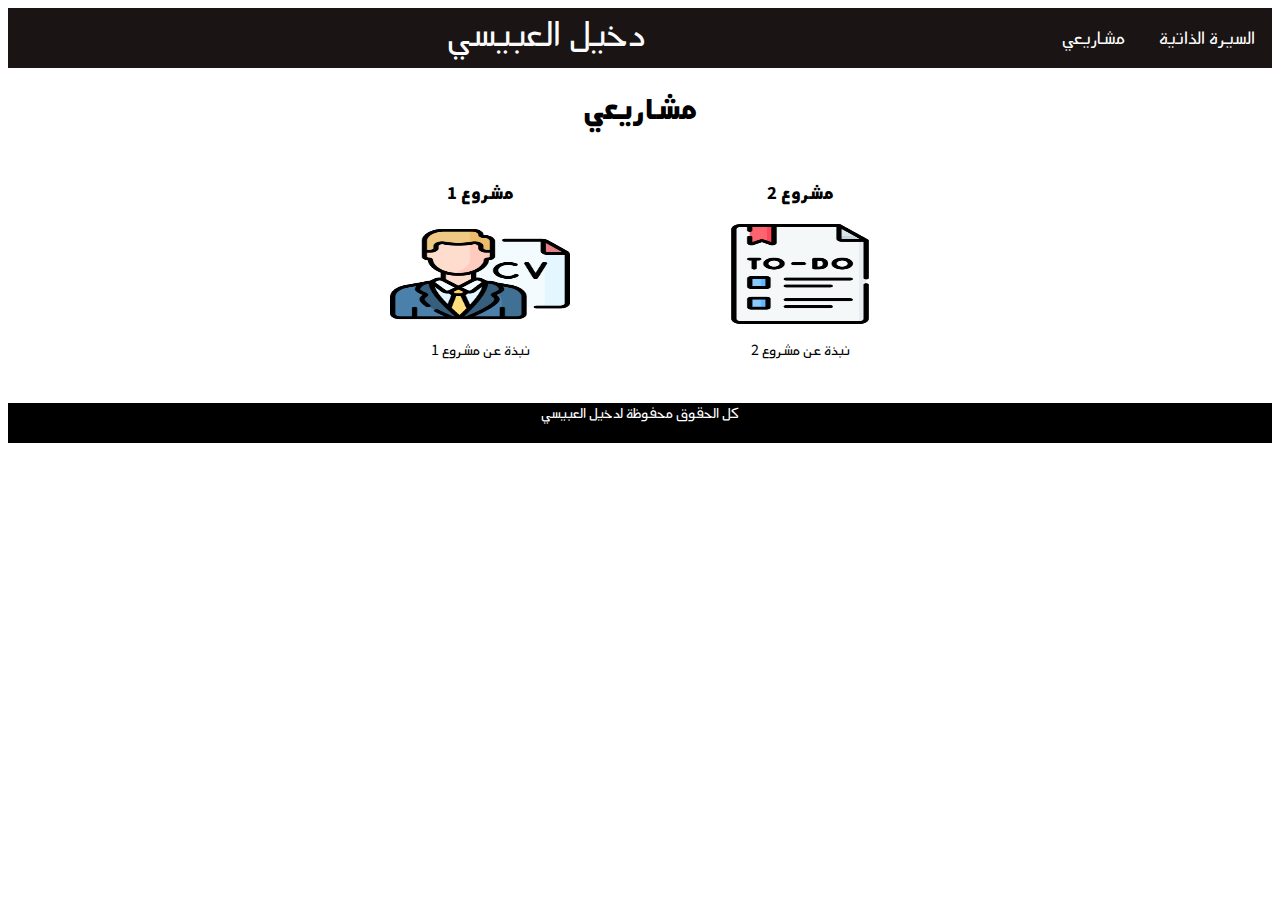
==== projects.html @ e1f4cbb4 "first commit" ====
<html>
    <head>
        <title> دخيل العبيسي </title>
        <link rel="stylesheet" href="/Css/style.css">
        

        <link rel="preconnect" href="https://fonts.googleapis.com">
        <link rel="preconnect" href="https://fonts.gstatic.com" crossorigin>
        <link href="https://fonts.googleapis.com/css2?family=Mada:wght@500&display=swap" rel="stylesheet">
    </head>

    <body>
        <div>
        <ul class="ul-menu">
            <li class="li-menu"><a class="a-menu" href="index.html">السيرة الذاتية</a> </li>
            <li class="li-menu"><a class="a-menu" href="projects.html"> مشاريعي</a> </li>
            <p class="title-menu">دخيل العبيسي</p>
        </ul>
    </div>
    
        <h1  style="text-align: center;">مشاريعي</h1>

        <div id="projects" style="text-align: center;">
            <script src="./scripts/projects.js"></script>
            <script src="./scripts/projects-handler.js"></script>
        </div>

      <div class="footer">
        <p>كل الحقوق محفوظة لدخيل العبيسي</p>
      </div>

    </body>
</html>
---- Css/style.css ----
*{
    list-style-type: none;

}

body {
    
    font-family: 'Mada', sans-serif;
}

.ul-menu {
    background-color: rgb(26, 20, 20);
    color: rgb(251, 251, 251);
    overflow: hidden;
    text-align: center;
}

.li-menu {
float: right;

}

.a-menu {
    text-decoration: none;
    color: white;
    font-size: 20px;
    display: block;
    padding: 17px;
    
}

li-menu a:hover {
    background-color: rgb(84, 84, 84);
}

.title-menu {
    font-size: 40px;
    display: inline;
}
.column {
    width: 50%;
    float: left;
    text-align: center;
}

.profile {
    width: 200px;
    height: 200px;
    border-radius: 200px;
}

.social {
    width: 30px;
    padding: 5px;
}

.left {
     width: 20%;
   float: left; 
}
.right {
    width:  80%;
    float: left;
}
.row {
    padding: 5px
}

.row:after {
    display: table;
    clear: both;
    content: "";
}

.main-bar {
    background-color: gray;
    display: block;
    height: 25px;
}

.main-bar span {
    background-color: rgb(0, 0, 0);
    height: 25px;
    display: block;
    color: white;

}

.javascript {
    width: 90%;
    animation: javascript 2s;
}

.HTML {
    width: 90%;
    animation: HTML 2s;
}

.CSS {
    width: 90%;
    animation: CSS 2s;

}

.React {
    width: 70%;
    animation: React 2s;

}

.SQL {
    width: 60%;
    animation: SQL 2s;

}

.GitHub {
    width: 50%;
    animation: GitHub 2s;

}

@keyframes javascript {
    0% {
        width: 0%;

    }

    100% {
        width: 90%;
    }
}

@keyframes HTML {
    0% {
        width: 0%;

    }

    100% {
        width: 90%;
    }
}

@keyframes CSS {
    0% {
        width: 0%;

    }

    100% {
        width: 90%;
    }
}

@keyframes React {
    0% {
        width: 0%;

    }

    100% {
        width: 70%;
    }
}
@keyframes SQL {
    0% {
        width: 0%;

    }

    100% {
        width: 60%;
    }
}

@keyframes GitHub {
    0% {
        width: 0%;

    }

    100% {
        width: 50%;
    }
}
.footer {
    width: 100%;
    height: 40px;
    background-color: black;
    color: white;
    text-align: center;
}

@media screen and (max-width:800px){
    .column {
        width: 100%;
    }
    
}
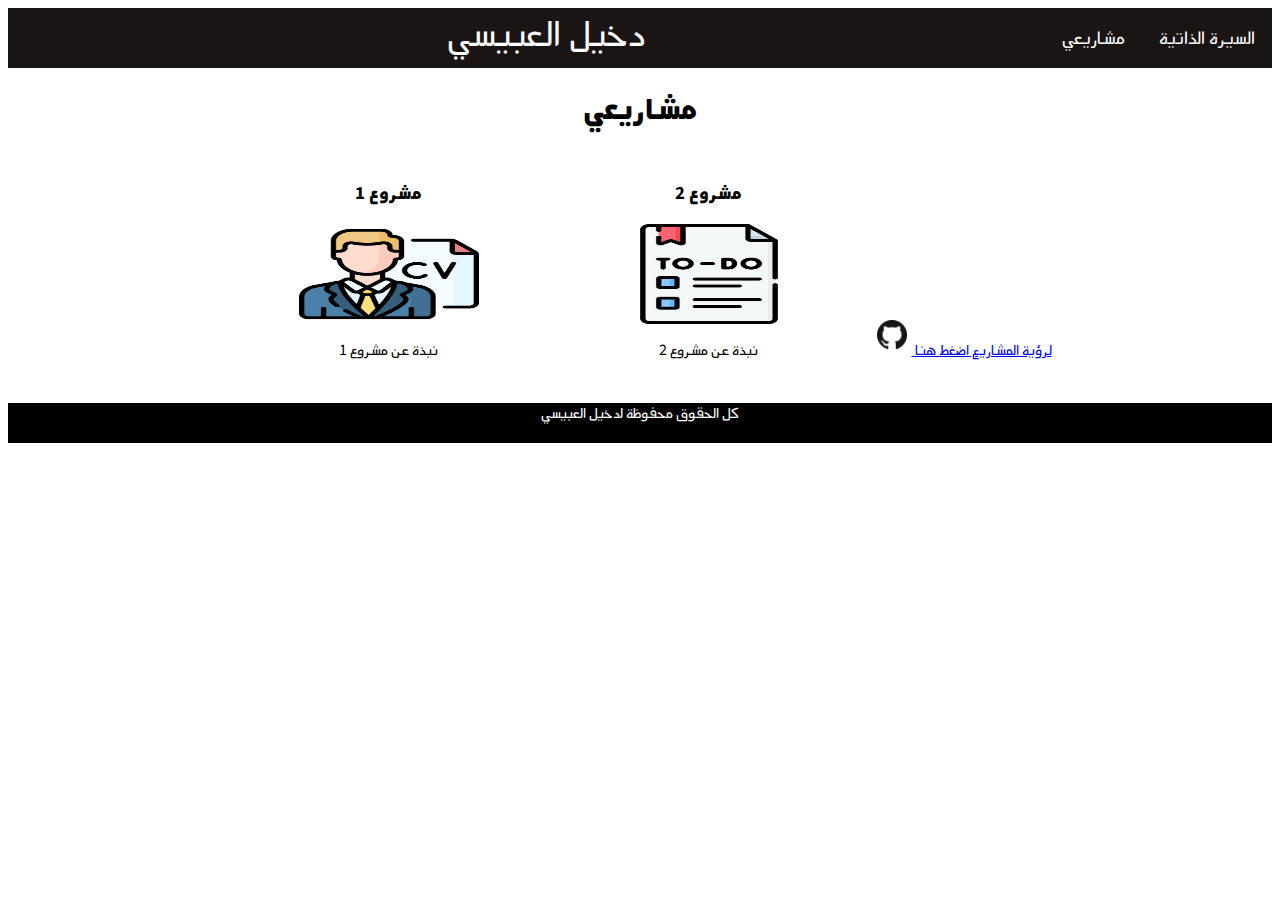
==== commit 30359df0: "update" ====
--- a/projects.html
+++ b/projects.html
@@ -23,6 +23,7 @@
         <div id="projects" style="text-align: center;">
             <script src="./scripts/projects.js"></script>
             <script src="./scripts/projects-handler.js"></script>
+            <a target="_blank" href="https://github.com/dekhil008"> <img src="/images/GitHub.png.png" class="social"> لرؤية المشاريع اضغط هنا </a>
         </div>
 
       <div class="footer">
